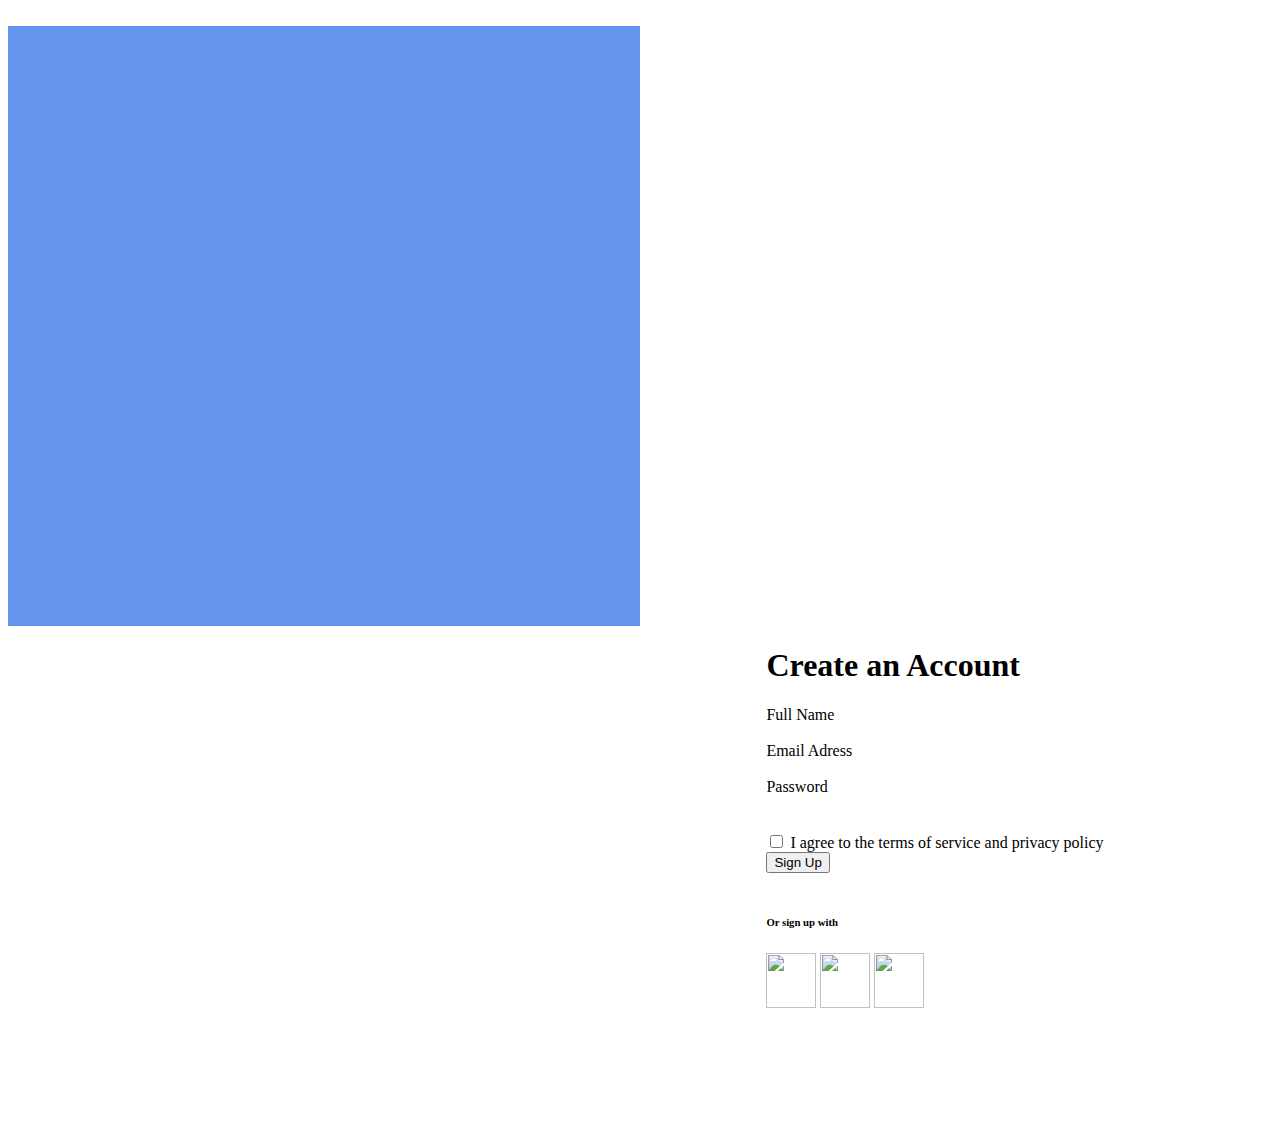
==== assign2/account.html @ 1fff9a0f "first commit" ====
<!DOCTYPE html>
<html lang="en">
<head>
    <meta charset="UTF-8">
    <meta name="viewport" content="width=device-width, initial-scale=1.0">
    <title>vertical division</title>
</head>
<body>
        
    <br style="background-color: aliceblue; width: 100%; height: 600px;">
            
 <div style="background-color: cornflowerblue; width: 50%; height: 600px;">

    
 </div>          
        <div style="background-color: white; width: 60%; height: 500px; float: left;">
            
        </div>
    <div>
        <h1>Create an Account</h1>  
        <label for="placeholder"> Full Name</label>
         <br>
         <br>
        <label for="Email Adress"> Email Adress</label>
        <br>
        <br>
        <label for="password"> Password</label>            
        </div>
        <br>
        <br>
        <input type="checkbox"> I agree to the terms of service and privacy policy
        <br>
        <button> Sign Up</button>      
        <br>
        <br>
        <h6> Or sign up with</h6>
        <img src="https://icon-library.com/images/linkedin-vector-icon/linkedin-vector-icon-5.jpg"
        width="50px" height="55px">
        <img src="https://cdn-icons-png.flaticon.com/512/174/174855.png" width="50px" height="55px">
        <img src="https://upload.wikimedia.org/wikipedia/commons/thumb/6/6f/Logo_of_Twitter.svg/292px-Logo_of_Twitter.svg.png" width="50px" height="55px">

</body>
</img>
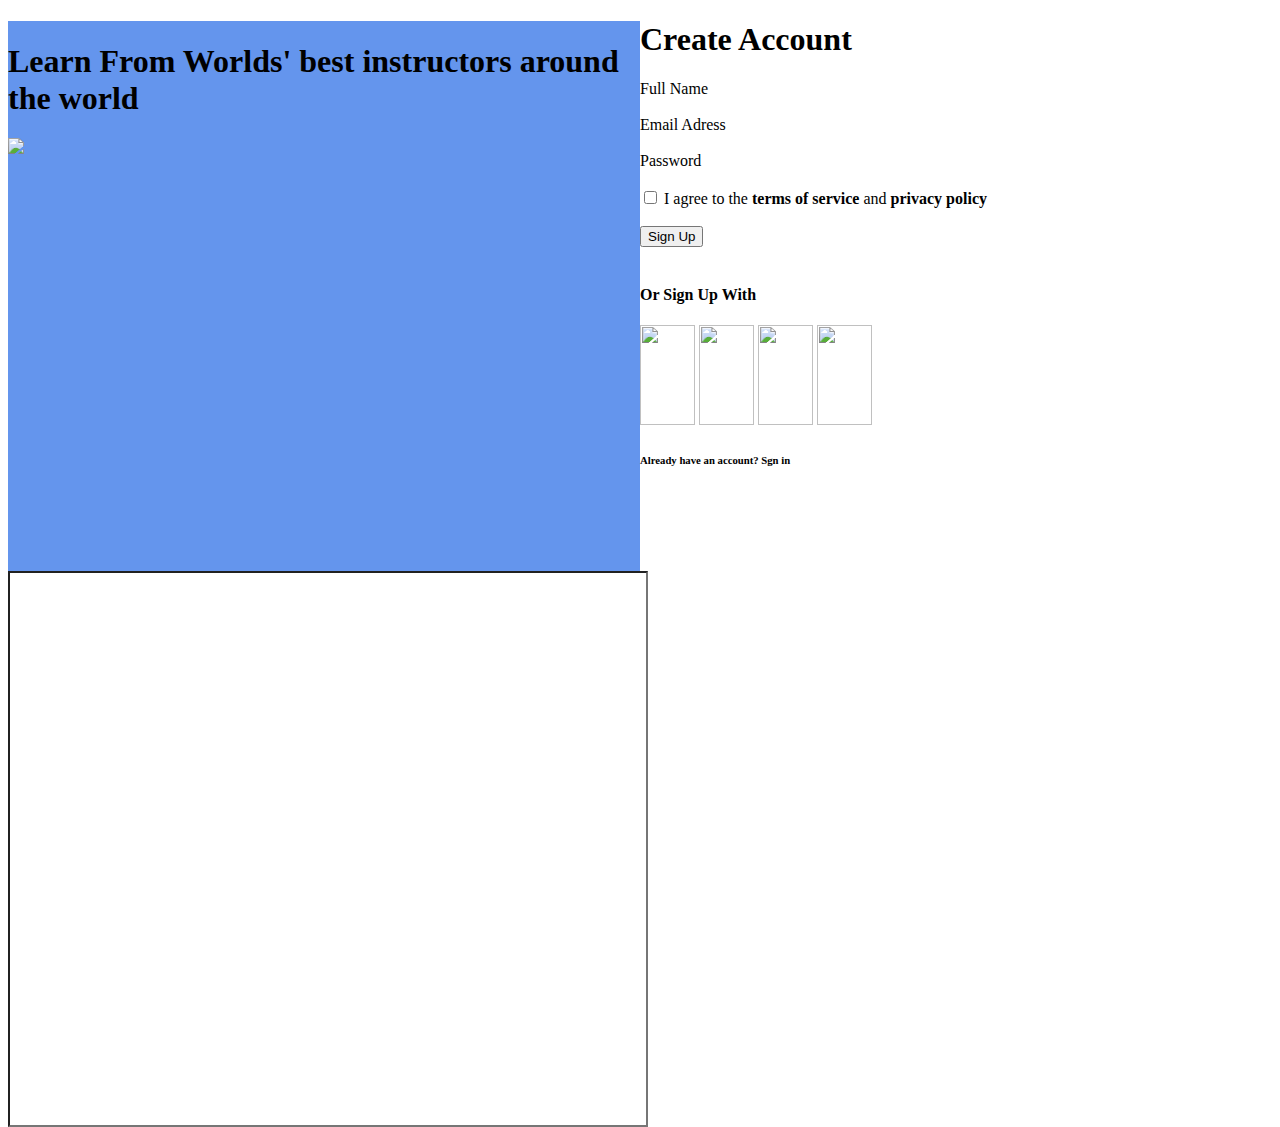
==== commit 0f16f75c: "first commit" ====
--- a/assign2/account.html
+++ b/assign2/account.html
@@ -3,41 +3,43 @@
 <head>
     <meta charset="UTF-8">
     <meta name="viewport" content="width=device-width, initial-scale=1.0">
-    <title>vertical division</title>
+    <title>Vertical Division</title>
+    <link rel="stylesheet" href="mystyle.css">
 </head>
 <body>
-        
-    <br style="background-color: aliceblue; width: 100%; height: 600px;">
-            
- <div style="background-color: cornflowerblue; width: 50%; height: 600px;">
-
-    
- </div>          
-        <div style="background-color: white; width: 60%; height: 500px; float: left;">
+    <div style="background-color: white; width: 100%; height: 650px;">
+        <div style="background-color: cornflowerblue; width: 50%; height: 550px; float:left">
+<h1>Learn From Worlds' best instructors around the world</h1>
+<img src="https://static.vecteezy.com/system/resources/thumbnails/000/677/514/small/man-with-laptop-studying-or-working-concept.jpg" width="550px">
             
         </div>
-    <div>
-        <h1>Create an Account</h1>  
-        <label for="placeholder"> Full Name</label>
-         <br>
-         <br>
-        <label for="Email Adress"> Email Adress</label>
-        <br>
-        <br>
-        <label for="password"> Password</label>            
-        </div>
-        <br>
-        <br>
-        <input type="checkbox"> I agree to the terms of service and privacy policy
-        <br>
-        <button> Sign Up</button>      
-        <br>
-        <br>
-        <h6> Or sign up with</h6>
-        <img src="https://icon-library.com/images/linkedin-vector-icon/linkedin-vector-icon-5.jpg"
-        width="50px" height="55px">
-        <img src="https://cdn-icons-png.flaticon.com/512/174/174855.png" width="50px" height="55px">
-        <img src="https://upload.wikimedia.org/wikipedia/commons/thumb/6/6f/Logo_of_Twitter.svg/292px-Logo_of_Twitter.svg.png" width="50px" height="55px">
-
+        <input style="background-color: white; width: 50%; height: 550px; float: left;">
+            <h1>Create Account</h1>
+            
+            <label for="name"> Full Name</label>
+            <br>
+            <br>
+            <label for="email"> Email Adress</label>
+            <br>
+            <br>
+            <label for="password">Password</label>
+            <br>
+            <br>
+            <input type="checkbox"> I agree to the <b>terms of service</b> and <b>privacy policy</b>
+            <br>
+            <br>
+            <button>Sign Up</button>
+            <br>
+            <br>
+            <h4>Or Sign Up With</h4>
+            <img src="https://cdn3.iconfinder.com/data/icons/picons-social/57/46-facebook-512.png" width="55px" height="100px">
+            <img src="https://img.freepik.com/free-vector/instagram-icon_1057-2227.jpg?size=338&ext=jpg&ga=GA1.1.1700460183.1708560000&semt=ais" width="55px" height="100px">
+            <img src="https://static.dezeen.com/uploads/2012/06/dezeen_twitter-bird.gif" width="55px" height="100px">
+            <img src="https://cdn1.iconfinder.com/data/icons/logotypes/32/circle-linkedin-512.png" width="55px" height="100px">
+            <h6>Already have an account? Sgn in</h6>
+            
+        
+    </b<>
+    
 </body>
-</img>+</html>